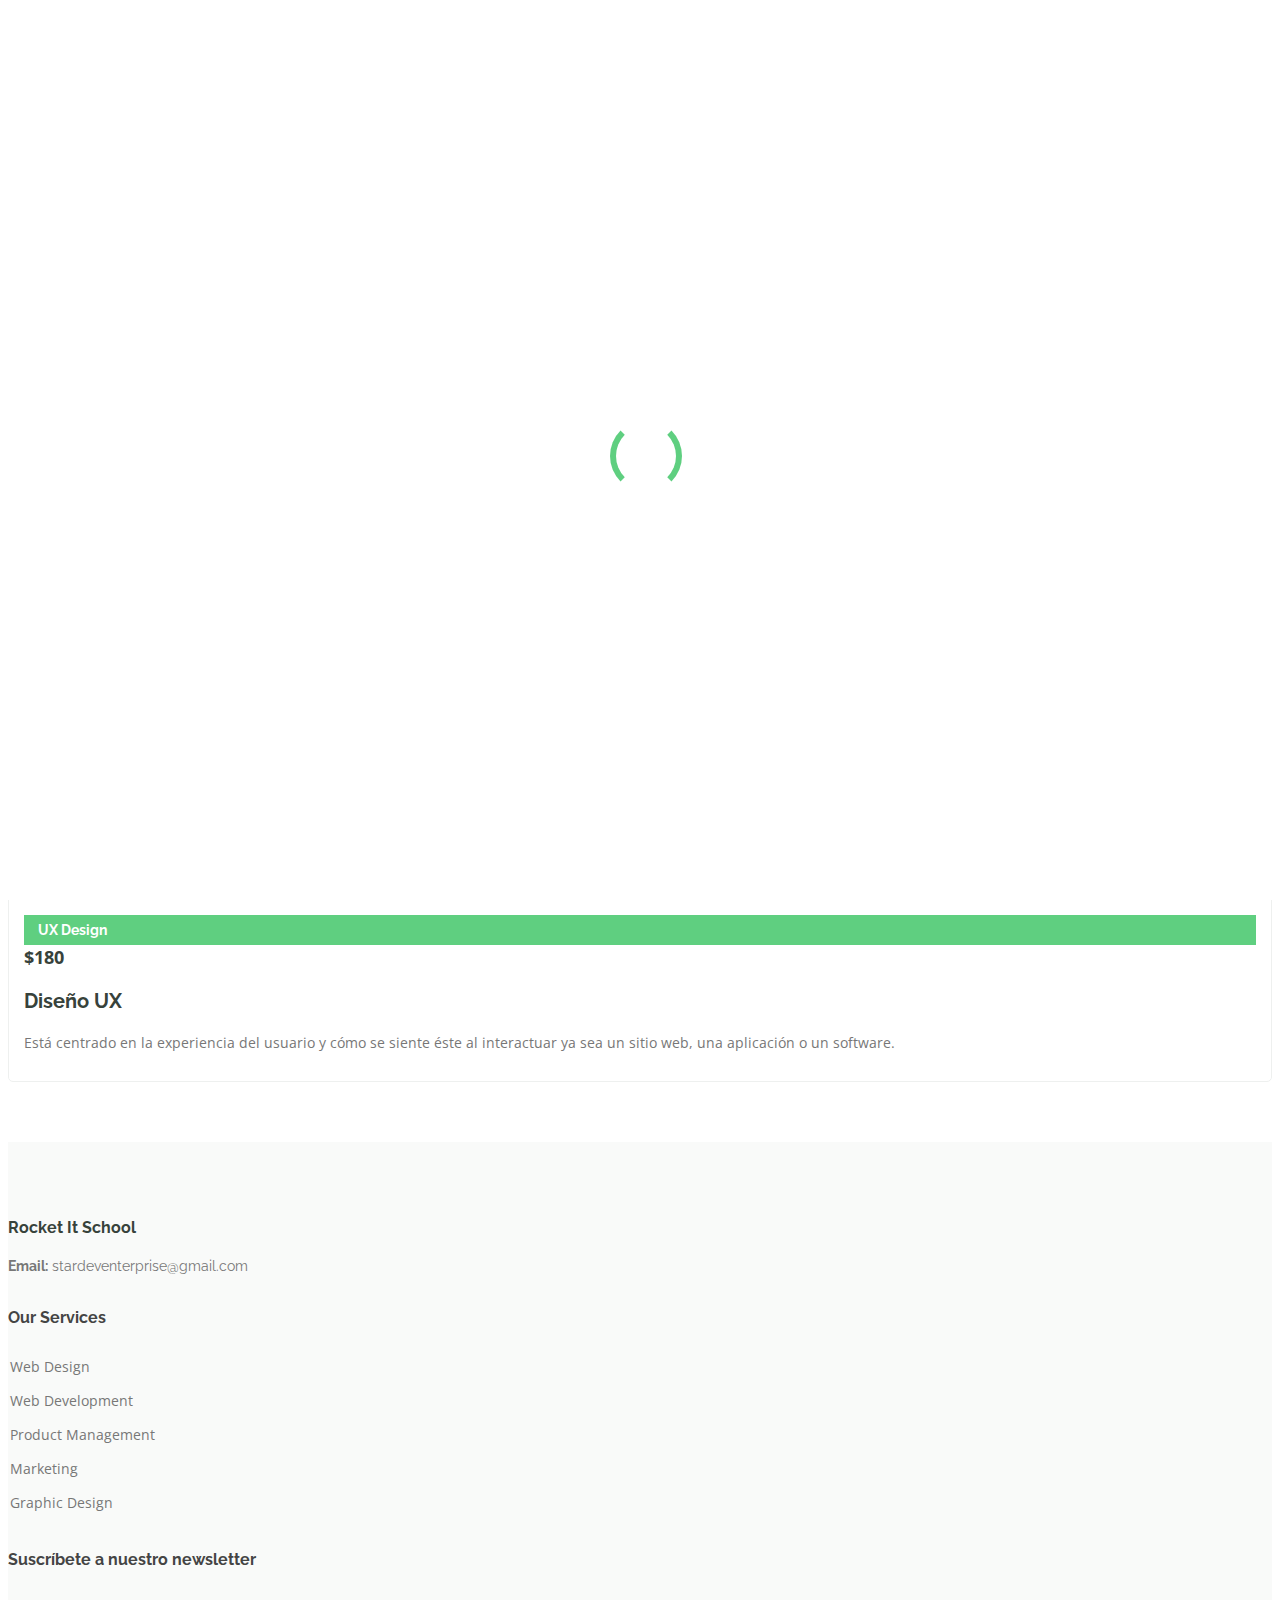
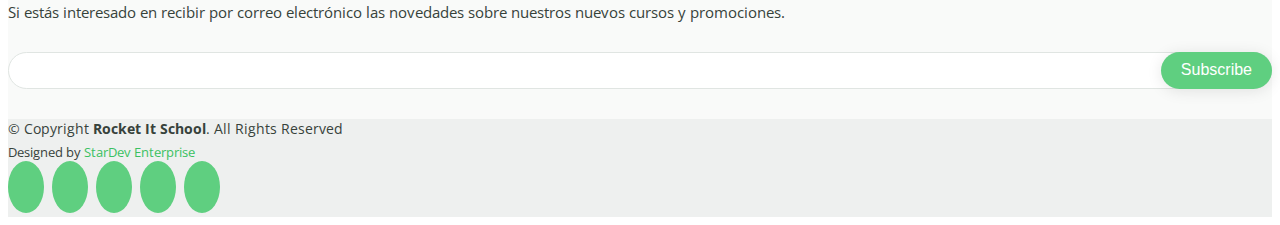
==== frontend/courses.html @ 3aa9fa82 "..." ====
<!DOCTYPE html>
<html lang="en">

<head>
  <meta charset="utf-8">
  <meta content="width=device-width, initial-scale=1.0" name="viewport">

  <title>Rocket It School</title>
  <meta content="" name="description">
  <meta content="" name="keywords">

  <!-- Favicons -->
  <link href="assets/img/favicon.png" rel="icon">
  <link href="assets/img/apple-touch-icon.png" rel="apple-touch-icon">

  <!-- Google Fonts -->
  <link href="https://fonts.googleapis.com/css?family=Open+Sans:300,300i,400,400i,600,600i,700,700i|Raleway:300,300i,400,400i,500,500i,600,600i,700,700i|Poppins:300,300i,400,400i,500,500i,600,600i,700,700i" rel="stylesheet">

  <!-- Vendor CSS Files -->
  <link href="assets/vendor/animate.css/animate.min.css" rel="stylesheet">
  <link href="assets/vendor/aos/aos.css" rel="stylesheet">
  <link href="assets/vendor/bootstrap/css/bootstrap.min.css" rel="stylesheet">
  <link href="assets/vendor/bootstrap-icons/bootstrap-icons.css" rel="stylesheet">
  <link href="assets/vendor/boxicons/css/boxicons.min.css" rel="stylesheet">
  <link href="assets/vendor/remixicon/remixicon.css" rel="stylesheet">
  <link href="assets/vendor/swiper/swiper-bundle.min.css" rel="stylesheet">

  <!-- Template Main CSS File -->
  <link href="assets/css/style.css" rel="stylesheet">

</head>

<body>

  <!-- ======= Header ======= -->
  <header id="header" class="fixed-top">
    <div class="container d-flex align-items-center">

      <h1 class="logo me-auto"><a href="index.html">Rocket It School</a></h1>

      <nav id="navbar" class="navbar order-last order-lg-0">
        <ul>
          <li><a class="active" href="index.html">Home</a></li>
          <li><a href="#">Acerca</a></li>
          <li><a href="#">Contacto</a></li>
        </ul>
        <i class="bi bi-list mobile-nav-toggle"></i>
      </nav><!-- .navbar -->

      <a href="login.html" class="get-started-btn">Ingresar</a>

    </div>
  </header><!-- End Header -->

  <main id="main" data-aos="fade-in">

    <!-- ======= Breadcrumbs ======= -->
    <div class="breadcrumbs">
      <div class="container">
        <h2>Cursos</h2>
        <p>Con los cursos tienes diferentes opciones para que puedas escoger el metodo de aprendizaje que mejor se adapte a ti; desde metodos de estudio con tarjetas para memorizar, lecturas entretenidas y videos interactivos. Al finalizar, responde la trivia correctamente para poner a prueba el nuevo conocimiento que adquiriste.</p>
      </div>
    </div><!-- End Breadcrumbs -->

    <!-- ======= Courses Section ======= -->
    <section id="courses" class="courses">
      <div class="container" data-aos="fade-up">

        <div class="row" data-aos="zoom-in" data-aos-delay="100">

          <div class="col-lg-4 col-md-6 d-flex align-items-stretch">
            <div class="course-item">
              <img src="assets/img/screen1.jpg" class="img-fluid" alt="...">
              <div class="course-content">
                <div class="d-flex justify-content-between align-items-center mb-3">
                  <h4>Desarrollo Web</h4>
                  <p class="price">$169</p>
                </div>

                <h3><a href="#">Website Design</a></h3>
                <p>Et architecto provident deleniti facere repellat nobis iste. Id facere quia quae dolores dolorem tempore.</p>
                
              </div>
            </div>
          </div> <!-- End Course Item-->

          <div class="col-lg-4 col-md-6 d-flex align-items-stretch mt-4 mt-md-0">
            <div class="course-item">
              <img src="assets/img/screen3.jpg" class="img-fluid" alt="...">
              <div class="course-content">
                <div class="d-flex justify-content-between align-items-center mb-3">
                  <h4>Apps</h4>
                  <p class="price">$250</p>
                </div>

                <h3><a href="#">React Native</a></h3>
                <p>Et architecto provident deleniti facere repellat nobis iste. Id facere quia quae dolores dolorem tempore.</p>
                
              </div>
            </div>
          </div> <!-- End Course Item-->

          <div class="col-lg-4 col-md-6 d-flex align-items-stretch mt-4 mt-lg-0">
            <div class="course-item">
              <img src="assets/img/screen2.jpg" class="img-fluid" alt="...">
              <div class="course-content">
                <div class="d-flex justify-content-between align-items-center mb-3">
                  <h4>UX Design</h4>
                  <p class="price">$180</p>
                </div>

                <h3><a href="#">Diseño UX</a></h3>
                <p>Está centrado en la experiencia del usuario y cómo se siente éste al interactuar ya sea un sitio web, una aplicación o un software.</p>
                
              </div>
            </div>
          </div> <!-- End Course Item-->

        </div>

      </div>
    </section><!-- End Courses Section -->

  </main><!-- End #main -->

  <!-- ======= Footer ======= -->
  <footer id="footer">

    <div class="footer-top">
      <div class="container">
        <div class="row">

          <div class="col-lg-3 col-md-6 footer-contact">
            <h3>Rocket It School</h3>
            <p>
              <strong>Email:</strong> stardeventerprise@gmail.com<br>
            </p>
          </div>

          <div class="col-lg-3 col-md-6 footer-links">
            <h4>Our Services</h4>
            <ul>
              <li><i class="bx bx-chevron-right"></i> <a href="#">Web Design</a></li>
              <li><i class="bx bx-chevron-right"></i> <a href="#">Web Development</a></li>
              <li><i class="bx bx-chevron-right"></i> <a href="#">Product Management</a></li>
              <li><i class="bx bx-chevron-right"></i> <a href="#">Marketing</a></li>
              <li><i class="bx bx-chevron-right"></i> <a href="#">Graphic Design</a></li>
            </ul>
          </div>

          <div class="col-lg-4 col-md-6 footer-newsletter">
            <h4>Suscríbete a nuestro newsletter</h4>
            <p>Si estás interesado en recibir por correo electrónico las novedades sobre nuestros nuevos cursos y promociones.</p>
            <form action="" method="post">
              <input type="email" name="email"><input type="submit" value="Subscribe">
            </form>
          </div>

        </div>
      </div>
    </div>

    <div class="container d-md-flex py-4">

      <div class="me-md-auto text-center text-md-start">
        <div class="copyright">
          &copy; Copyright <strong><span>Rocket It School</span></strong>. All Rights Reserved
        </div>
        <div class="credits">
          Designed by <a href="https://stardeventerprise.business.blog/">StarDev Enterprise</a>
        </div>
      </div>
      <div class="social-links text-center text-md-right pt-3 pt-md-0">
        <a href="#" class="twitter"><i class="bx bxl-twitter"></i></a>
        <a href="#" class="facebook"><i class="bx bxl-facebook"></i></a>
        <a href="#" class="instagram"><i class="bx bxl-instagram"></i></a>
        <a href="#" class="google-plus"><i class="bx bxl-skype"></i></a>
        <a href="#" class="linkedin"><i class="bx bxl-linkedin"></i></a>
      </div>
    </div>
  </footer><!-- End Footer -->

  <div id="preloader"></div>
  <a href="#" class="back-to-top d-flex align-items-center justify-content-center"><i class="bi bi-arrow-up-short"></i></a>

  <!-- Vendor JS Files -->
  <script src="assets/vendor/purecounter/purecounter_vanilla.js"></script>
  <script src="assets/vendor/aos/aos.js"></script>
  <script src="assets/vendor/bootstrap/js/bootstrap.bundle.min.js"></script>
  <script src="assets/vendor/swiper/swiper-bundle.min.js"></script>
  <script src="assets/vendor/php-email-form/validate.js"></script>

  <!-- Template Main JS File -->
  <script src="assets/js/main.js"></script>

</body>

</html>
---- frontend/assets/css/style.css ----
/**
* Template Name: Mentor - v4.9.1
* Template URL: https://bootstrapmade.com/mentor-free-education-bootstrap-theme/
* Author: BootstrapMade.com
* License: https://bootstrapmade.com/license/
*/

/*--------------------------------------------------------------
# General
--------------------------------------------------------------*/
body {
  font-family: "Open Sans", sans-serif;
  color: #444444;
}

a {
  color: #5fcf80;
  text-decoration: none;
}

a:hover {
  color: #86db9f;
  text-decoration: none;
}

h1,
h2,
h3,
h4,
h5,
h6 {
  font-family: "Raleway", sans-serif;
}

/*--------------------------------------------------------------
# Back to top button
--------------------------------------------------------------*/
.back-to-top {
  position: fixed;
  visibility: hidden;
  opacity: 0;
  right: 15px;
  bottom: 15px;
  z-index: 996;
  background: #5fcf80;
  width: 40px;
  height: 40px;
  border-radius: 50px;
  transition: all 0.4s;
}

.back-to-top i {
  font-size: 28px;
  color: #fff;
  line-height: 0;
}

.back-to-top:hover {
  background: #7ed899;
  color: #fff;
}

.back-to-top.active {
  visibility: visible;
  opacity: 1;
}

/*--------------------------------------------------------------
# Preloader
--------------------------------------------------------------*/
#preloader {
  position: fixed;
  top: 0;
  left: 0;
  right: 0;
  bottom: 0;
  z-index: 9999;
  overflow: hidden;
  background: #fff;
}

#preloader:before {
  content: "";
  position: fixed;
  top: calc(50% - 30px);
  left: calc(50% - 30px);
  border: 6px solid #5fcf80;
  border-top-color: #fff;
  border-bottom-color: #fff;
  border-radius: 50%;
  width: 60px;
  height: 60px;
  -webkit-animation: animate-preloader 1s linear infinite;
  animation: animate-preloader 1s linear infinite;
}

@-webkit-keyframes animate-preloader {
  0% {
    transform: rotate(0deg);
  }

  100% {
    transform: rotate(360deg);
  }
}

@keyframes animate-preloader {
  0% {
    transform: rotate(0deg);
  }

  100% {
    transform: rotate(360deg);
  }
}

/*--------------------------------------------------------------
# Disable aos animation delay on mobile devices
--------------------------------------------------------------*/
@media screen and (max-width: 768px) {
  [data-aos-delay] {
    transition-delay: 0 !important;
  }
}

/*--------------------------------------------------------------
# Header
--------------------------------------------------------------*/
#header {
  background: #fff;
  transition: all 0.5s;
  z-index: 997;
  padding: 15px 0;
  box-shadow: 0px 0 18px rgba(55, 66, 59, 0.08);
}

#header .logo {
  font-size: 30px;
  margin: 0;
  padding: 0;
  line-height: 1;
  font-weight: 600;
  letter-spacing: 1px;
  text-transform: uppercase;
  font-family: "Poppins", sans-serif;
}

#header .logo a {
  color: #2a60d5;
}

#header .logo img {
  max-height: 40px;
}

/**
* Get Startet Button 
*/
.get-started-btn {
  margin-left: 22px;
  background: #5fcf80;
  color: #fff;
  border-radius: 50px;
  padding: 8px 25px;
  white-space: nowrap;
  transition: 0.3s;
  font-size: 14px;
  display: inline-block;
}

.get-started-btn:hover {
  background: #3ac162;
  color: #fff;
}

@media (max-width: 768px) {
  .get-started-btn {
    margin: 0 15px 0 0;
    padding: 6px 18px;
  }
}

/*--------------------------------------------------------------
# Navigation Menu
--------------------------------------------------------------*/
/**
* Desktop Navigation 
*/
.navbar {
  padding: 0;
}

.navbar ul {
  margin: 0;
  padding: 0;
  display: flex;
  list-style: none;
  align-items: center;
}

.navbar li {
  position: relative;
}

.navbar a,
.navbar a:focus {
  display: flex;
  align-items: center;
  justify-content: space-between;
  padding: 10px 0 10px 30px;
  font-family: "Poppins", sans-serif;
  font-size: 15px;
  font-weight: 500;
  color: #37423b;
  white-space: nowrap;
  transition: 0.3s;
}

.navbar a i,
.navbar a:focus i {
  font-size: 12px;
  line-height: 0;
  margin-left: 5px;
}

.navbar a:hover,
.navbar .active,
.navbar .active:focus,
.navbar li:hover>a {
  color: #5fcf80;
}

.navbar .dropdown ul {
  display: block;
  position: absolute;
  left: 30px;
  top: calc(100% + 30px);
  margin: 0;
  padding: 10px 0;
  z-index: 99;
  opacity: 0;
  visibility: hidden;
  background: #fff;
  box-shadow: 0px 0px 30px rgba(127, 137, 161, 0.25);
  transition: 0.3s;
  border-radius: 4px;
}

.navbar .dropdown ul li {
  min-width: 200px;
}

.navbar .dropdown ul a {
  padding: 10px 20px;
  font-size: 14px;
  text-transform: none;
  font-weight: 500;
}

.navbar .dropdown ul a i {
  font-size: 12px;
}

.navbar .dropdown ul a:hover,
.navbar .dropdown ul .active:hover,
.navbar .dropdown ul li:hover>a {
  color: #5fcf80;
}

.navbar .dropdown:hover>ul {
  opacity: 1;
  top: 100%;
  visibility: visible;
}

.navbar .dropdown .dropdown ul {
  top: 0;
  left: calc(100% - 30px);
  visibility: hidden;
}

.navbar .dropdown .dropdown:hover>ul {
  opacity: 1;
  top: 0;
  left: 100%;
  visibility: visible;
}

@media (max-width: 1366px) {
  .navbar .dropdown .dropdown ul {
    left: -90%;
  }

  .navbar .dropdown .dropdown:hover>ul {
    left: -100%;
  }
}

/**
* Mobile Navigation 
*/
.mobile-nav-toggle {
  color: #37423b;
  font-size: 28px;
  cursor: pointer;
  display: none;
  line-height: 0;
  transition: 0.5s;
}

.mobile-nav-toggle.bi-x {
  color: #fff;
}

@media (max-width: 991px) {
  .mobile-nav-toggle {
    display: block;
  }

  .navbar ul {
    display: none;
  }
}

.navbar-mobile {
  position: fixed;
  overflow: hidden;
  top: 0;
  right: 0;
  left: 0;
  bottom: 0;
  background: rgba(32, 38, 34, 0.9);
  transition: 0.3s;
  z-index: 999;
}

.navbar-mobile .mobile-nav-toggle {
  position: absolute;
  top: 15px;
  right: 15px;
}

.navbar-mobile ul {
  display: block;
  position: absolute;
  top: 55px;
  right: 15px;
  bottom: 15px;
  left: 15px;
  padding: 10px 0;
  border-radius: 6px;
  background-color: #fff;
  overflow-y: auto;
  transition: 0.3s;
}

.navbar-mobile a,
.navbar-mobile a:focus {
  padding: 10px 20px;
  font-size: 15px;
  color: #37423b;
}

.navbar-mobile a:hover,
.navbar-mobile .active,
.navbar-mobile li:hover>a {
  color: #5fcf80;
}

.navbar-mobile .getstarted,
.navbar-mobile .getstarted:focus {
  margin: 15px;
}

.navbar-mobile .dropdown ul {
  position: static;
  display: none;
  margin: 10px 20px;
  padding: 10px 0;
  z-index: 99;
  opacity: 1;
  visibility: visible;
  background: #fff;
  box-shadow: 0px 0px 30px rgba(127, 137, 161, 0.25);
}

.navbar-mobile .dropdown ul li {
  min-width: 200px;
}

.navbar-mobile .dropdown ul a {
  padding: 10px 20px;
}

.navbar-mobile .dropdown ul a i {
  font-size: 12px;
}

.navbar-mobile .dropdown ul a:hover,
.navbar-mobile .dropdown ul .active:hover,
.navbar-mobile .dropdown ul li:hover>a {
  color: #5fcf80;
}

.navbar-mobile .dropdown>.dropdown-active {
  display: block;
}

/*--------------------------------------------------------------
# Hero Section
--------------------------------------------------------------*/
#hero {
  width: 100%;
  height: 80vh;
  background: url("../img/hero-bg.jpg") top center;
  background-size: cover;
  position: relative;
}

#hero:before {
  content: "";
  background: rgba(0, 0, 0, 0.4);
  position: absolute;
  bottom: 0;
  top: 0;
  left: 0;
  right: 0;
}

#hero .container {
  padding-top: 72px;
}

@media (max-width: 992px) {
  #hero .container {
    padding-top: 62px;
  }
}

#hero h1 {
  margin: 0;
  font-size: 48px;
  font-weight: 700;
  line-height: 56px;
  color: #fff;
  font-family: "Poppins", sans-serif;
}

#hero h2 {
  color: #eee;
  margin: 10px 0 0 0;
  font-size: 24px;
}

#hero .btn-get-started {
  font-family: "Raleway", sans-serif;
  font-weight: 500;
  font-size: 15px;
  letter-spacing: 1px;
  display: inline-block;
  padding: 10px 35px;
  border-radius: 50px;
  transition: 0.5s;
  margin-top: 30px;
  border: 2px solid #fff;
  color: #fff;
}

#hero .btn-get-started:hover {
  background: #5fcf80;
  border: 2px solid #5fcf80;
}

@media (min-width: 1024px) {
  #hero {
    background-attachment: fixed;
  }
}

@media (max-width: 768px) {
  #hero {
    height: 100vh;
  }

  #hero h1 {
    font-size: 28px;
    line-height: 36px;
  }

  #hero h2 {
    font-size: 18px;
    line-height: 24px;
  }
}

/*--------------------------------------------------------------
# Sections General
--------------------------------------------------------------*/
section {
  padding: 60px 0;
  overflow: hidden;
}

.section-bg {
  background-color: #f6f7f6;
}

.section-title {
  padding-bottom: 40px;
}

.section-title h2 {
  font-size: 14px;
  font-weight: 500;
  padding: 0;
  line-height: 1px;
  margin: 0 0 5px 0;
  letter-spacing: 2px;
  text-transform: uppercase;
  color: #aaaaaa;
  font-family: "Poppins", sans-serif;
}

.section-title h2::after {
  content: "";
  width: 120px;
  height: 1px;
  display: inline-block;
  background: #9ae1af;
  margin: 4px 10px;
}

.section-title p {
  margin: 0;
  margin: 0;
  font-size: 36px;
  font-weight: 700;
  text-transform: uppercase;
  font-family: "Poppins", sans-serif;
  color: #37423b;
}

.breadcrumbs {
  margin-top: 73px;
  text-align: center;
  background: #5fcf80;
  padding: 30px 0;
  color: #fff;
}

@media (max-width: 992px) {
  .breadcrumbs {
    margin-top: 63px;
  }
}

.breadcrumbs h2 {
  font-size: 32px;
  font-weight: 500;
}

.breadcrumbs p {
  font-size: 14px;
  margin-bottom: 0;
}

/*--------------------------------------------------------------
# About
--------------------------------------------------------------*/
.about .content h3 {
  font-weight: 600;
  font-size: 26px;
}

.about .content ul {
  list-style: none;
  padding: 0;
}

.about .content ul li {
  padding-bottom: 10px;
}

.about .content ul i {
  font-size: 20px;
  padding-right: 4px;
  color: #5fcf80;
}

.about .content .learn-more-btn {
  background: #5fcf80;
  color: #fff;
  border-radius: 50px;
  padding: 8px 25px 9px 25px;
  white-space: nowrap;
  transition: 0.3s;
  font-size: 14px;
  display: inline-block;
}

.about .content .learn-more-btn:hover {
  background: #3ac162;
  color: #fff;
}

@media (max-width: 768px) {
  .about .content .learn-more-btn {
    margin: 0 48px 0 0;
    padding: 6px 18px;
  }
}

/*--------------------------------------------------------------
# Counts
--------------------------------------------------------------*/
.counts {
  padding: 30px 0;
}

.counts .counters span {
  font-size: 48px;
  display: block;
  color: #5fcf80;
  font-weight: 700;
}

.counts .counters p {
  padding: 0;
  margin: 0 0 20px 0;
  font-family: "Raleway", sans-serif;
  font-size: 15px;
  font-weight: 600;
  color: #37423b;
}

/*--------------------------------------------------------------
# Why Us
--------------------------------------------------------------*/
.why-us .content {
  padding: 30px;
  background: #5fcf80;
  border-radius: 4px;
  color: #fff;
}

.why-us .content h3 {
  font-weight: 700;
  font-size: 34px;
  margin-bottom: 30px;
}

.why-us .content p {
  margin-bottom: 30px;
}

.why-us .content .more-btn {
  display: inline-block;
  background: rgba(255, 255, 255, 0.2);
  padding: 6px 30px 8px 30px;
  color: #fff;
  border-radius: 50px;
  transition: all ease-in-out 0.4s;
}

.why-us .content .more-btn i {
  font-size: 14px;
}

.why-us .content .more-btn:hover {
  color: #5fcf80;
  background: #fff;
}

.why-us .icon-boxes .icon-box {
  text-align: center;
  background: #fff;
  padding: 40px 30px;
  width: 100%;
  border: 1px solid #eef0ef;
}

.why-us .icon-boxes .icon-box i {
  font-size: 32px;
  padding: 18px;
  color: #5fcf80;
  margin-bottom: 30px;
  background: #ecf9f0;
  border-radius: 50px;
}

.why-us .icon-boxes .icon-box h4 {
  font-size: 20px;
  font-weight: 700;
  margin: 0 0 30px 0;
}

.why-us .icon-boxes .icon-box p {
  font-size: 15px;
  color: #848484;
}

/*--------------------------------------------------------------
# Features
--------------------------------------------------------------*/
.features {
  padding-top: 0px;
}

.features .icon-box {
  display: flex;
  align-items: center;
  padding: 20px;
  transition: 0.3s;
  border: 1px solid #eef0ef;
}

.features .icon-box i {
  font-size: 32px;
  padding-right: 10px;
  line-height: 1;
}

.features .icon-box h3 {
  font-weight: 700;
  margin: 0;
  padding: 0;
  line-height: 1;
  font-size: 16px;
}

.features .icon-box h3 a {
  color: #37423b;
  transition: 0.3s;
}

.features .icon-box:hover {
  border-color: #5fcf80;
}

.features .icon-box:hover h3 a {
  color: #5fcf80;
}

/*--------------------------------------------------------------
# Courses
--------------------------------------------------------------*/
.courses .course-item {
  border-radius: 5px;
  border: 1px solid #eef0ef;
}

.courses .course-content {
  padding: 15px;
}

.courses .course-content h3 {
  font-weight: 700;
  font-size: 20px;
}

.courses .course-content h3 a {
  color: #37423b;
  transition: 0.3s;
}

.courses .course-content h3 a:hover {
  color: #5fcf80;
}

.courses .course-content p {
  font-size: 14px;
  color: #777777;
}

.courses .course-content h4 {
  font-size: 14px;
  background: #5fcf80;
  padding: 7px 14px;
  color: #fff;
  margin: 0;
}

.courses .course-content .price {
  margin: 0;
  font-weight: 700;
  font-size: 18px;
  color: #37423b;
}

.courses .trainer {
  padding-top: 15px;
  border-top: 1px solid #eef0ef;
}

.courses .trainer .trainer-profile img {
  max-width: 50px;
  border-radius: 50px;
}

.courses .trainer .trainer-profile span {
  padding-left: 10px;
  font-weight: 600;
  font-size: 16px;
  color: #5a6c60;
}

.courses .trainer .trainer-rank {
  font-size: 18px;
  color: #657a6d;
}

/*--------------------------------------------------------------
# Trainers
--------------------------------------------------------------*/
.trainers .member {
  text-align: center;
  margin-bottom: 20px;
  background: #fff;
  border: 1px solid #eef0ef;
}

.trainers .member img {
  margin: -1px -1px 30px -1px;
}

.trainers .member .member-content {
  padding: 0 20px 30px 20px;
}

.trainers .member h4 {
  font-weight: 700;
  margin-bottom: 2px;
  font-size: 18px;
}

.trainers .member span {
  font-style: italic;
  display: block;
  font-size: 13px;
}

.trainers .member p {
  padding-top: 10px;
  font-size: 14px;
  font-style: italic;
  color: #aaaaaa;
}

.trainers .member .social {
  margin-top: 15px;
}

.trainers .member .social a {
  color: #7e9486;
  transition: 0.3s;
}

.trainers .member .social a:hover {
  color: #5fcf80;
}

.trainers .member .social i {
  font-size: 18px;
  margin: 0 2px;
}

/*--------------------------------------------------------------
# Testimonials
--------------------------------------------------------------*/
.testimonials .testimonial-wrap {
  padding-left: 50px;
}

.testimonials .testimonials-carousel,
.testimonials .testimonials-slider {
  overflow: hidden;
}

.testimonials .testimonial-item {
  box-sizing: content-box;
  padding: 30px 30px 30px 60px;
  margin: 30px 15px;
  min-height: 200px;
  border: 1px solid #eef0ef;
  position: relative;
  background: #fff;
}

.testimonials .testimonial-item .testimonial-img {
  width: 90px;
  border-radius: 10px;
  border: 6px solid #fff;
  position: absolute;
  left: -45px;
}

.testimonials .testimonial-item h3 {
  font-size: 18px;
  font-weight: bold;
  margin: 10px 0 5px 0;
  color: #111;
}

.testimonials .testimonial-item h4 {
  font-size: 14px;
  color: #999;
  margin: 0;
}

.testimonials .testimonial-item .quote-icon-left,
.testimonials .testimonial-item .quote-icon-right {
  color: #c1ecce;
  font-size: 26px;
}

.testimonials .testimonial-item .quote-icon-left {
  display: inline-block;
  left: -5px;
  position: relative;
}

.testimonials .testimonial-item .quote-icon-right {
  display: inline-block;
  right: -5px;
  position: relative;
  top: 10px;
}

.testimonials .testimonial-item p {
  font-style: italic;
  margin: 15px auto 15px auto;
}

.testimonials .swiper-pagination {
  margin-top: 20px;
  position: relative;
}

.testimonials .swiper-pagination .swiper-pagination-bullet {
  width: 12px;
  height: 12px;
  background-color: #fff;
  opacity: 1;
  border: 1px solid #5fcf80;
}

.testimonials .swiper-pagination .swiper-pagination-bullet-active {
  background-color: #5fcf80;
}

@media (max-width: 767px) {
  .testimonials .testimonial-wrap {
    padding-left: 0;
  }

  .testimonials .testimonials-carousel,
  .testimonials .testimonials-slider {
    overflow: hidden;
  }

  .testimonials .testimonial-item {
    padding: 30px;
    margin: 15px;
  }

  .testimonials .testimonial-item .testimonial-img {
    position: static;
    left: auto;
  }
}

/*--------------------------------------------------------------
# Cource Details
--------------------------------------------------------------*/
.course-details h3 {
  font-size: 24px;
  margin: 30px 0 15px 0;
  font-weight: 700;
  position: relative;
  padding-bottom: 10px;
}

.course-details h3:before {
  content: "";
  position: absolute;
  display: block;
  width: 100%;
  height: 1px;
  background: #eef0ef;
  bottom: 0;
  left: 0;
}

.course-details h3:after {
  content: "";
  position: absolute;
  display: block;
  width: 60px;
  height: 1px;
  background: #5fcf80;
  bottom: 0;
  left: 0;
}

.course-details .course-info {
  background: #f6f7f6;
  padding: 10px 15px;
  margin-bottom: 15px;
}

.course-details .course-info h5 {
  font-weight: 400;
  font-size: 16px;
  margin: 0;
  font-family: "Poppins", sans-serif;
}

.course-details .course-info p {
  margin: 0;
  font-weight: 600;
}

.course-details .course-info a {
  color: #657a6d;
}

/*--------------------------------------------------------------
# Cource Details Tabs
--------------------------------------------------------------*/
.cource-details-tabs {
  overflow: hidden;
  padding-top: 0;
}

.cource-details-tabs .nav-tabs {
  border: 0;
}

.cource-details-tabs .nav-link {
  border: 0;
  padding: 12px 15px 12px 0;
  transition: 0.3s;
  color: #37423b;
  border-radius: 0;
  border-right: 2px solid #e2e7e4;
  font-weight: 600;
  font-size: 15px;
}

.cource-details-tabs .nav-link:hover {
  color: #5fcf80;
}

.cource-details-tabs .nav-link.active {
  color: #5fcf80;
  border-color: #5fcf80;
}

.cource-details-tabs .tab-pane.active {
  -webkit-animation: fadeIn 0.5s ease-out;
  animation: fadeIn 0.5s ease-out;
}

.cource-details-tabs .details h3 {
  font-size: 26px;
  font-weight: 600;
  margin-bottom: 20px;
  color: #37423b;
}

.cource-details-tabs .details p {
  color: #777777;
}

.cource-details-tabs .details p:last-child {
  margin-bottom: 0;
}

@media (max-width: 992px) {
  .cource-details-tabs .nav-link {
    border: 0;
    padding: 15px;
  }

  .cource-details-tabs .nav-link.active {
    color: #fff;
    background: #5fcf80;
  }
}

/*--------------------------------------------------------------
# Events
--------------------------------------------------------------*/
.events .card {
  border: 0;
  padding: 0 30px;
  margin-bottom: 60px;
  position: relative;
}

.events .card-img {
  width: calc(100% + 60px);
  margin-left: -30px;
  overflow: hidden;
  z-index: 9;
  border-radius: 0;
}

.events .card-img img {
  max-width: 100%;
  transition: all 0.3s ease-in-out;
}

.events .card-body {
  z-index: 10;
  background: #fff;
  border-top: 4px solid #fff;
  padding: 30px;
  box-shadow: 0px 2px 15px rgba(0, 0, 0, 0.1);
  margin-top: -60px;
  transition: 0.3s;
}

.events .card-title {
  font-weight: 700;
  text-align: center;
  margin-bottom: 20px;
}

.events .card-title a {
  color: #37423b;
  transition: 0.3s;
}

.events .card-text {
  color: #5e5e5e;
}

.events .read-more a {
  color: #777777;
  text-transform: uppercase;
  font-weight: 600;
  font-size: 12px;
  transition: 0.3s;
}

.events .read-more a:hover {
  color: #5fcf80;
}

.events .card:hover img {
  transform: scale(1.1);
}

.events .card:hover .card-body {
  border-color: #5fcf80;
}

.events .card:hover .card-body .card-title a {
  color: #5fcf80;
}

/*--------------------------------------------------------------
# Pricing
--------------------------------------------------------------*/
.pricing .box {
  padding: 20px;
  background: #fff;
  text-align: center;
  border: 1px solid #eef0ef;
  border-radius: 0;
  position: relative;
  overflow: hidden;
}

.pricing h3 {
  font-weight: 400;
  margin: -20px -20px 20px -20px;
  padding: 20px 15px;
  font-size: 16px;
  font-weight: 600;
  color: #777777;
  background: #f8f8f8;
}

.pricing h4 {
  font-size: 36px;
  color: #5fcf80;
  font-weight: 600;
  font-family: "Poppins", sans-serif;
  margin-bottom: 20px;
}

.pricing h4 sup {
  font-size: 20px;
  top: -15px;
  left: -3px;
}

.pricing h4 span {
  color: #bababa;
  font-size: 16px;
  font-weight: 300;
}

.pricing ul {
  padding: 0;
  list-style: none;
  color: #444444;
  text-align: center;
  line-height: 20px;
  font-size: 14px;
}

.pricing ul li {
  padding-bottom: 16px;
}

.pricing ul i {
  color: #5fcf80;
  font-size: 18px;
  padding-right: 4px;
}

.pricing ul .na {
  color: #ccc;
  text-decoration: line-through;
}

.pricing .btn-wrap {
  margin: 20px -20px -20px -20px;
  padding: 20px 15px;
  background: #f8f8f8;
  text-align: center;
}

.pricing .btn-buy {
  background: #5fcf80;
  display: inline-block;
  padding: 8px 35px;
  border-radius: 50px;
  color: #fff;
  transition: none;
  font-size: 14px;
  font-weight: 400;
  font-family: "Raleway", sans-serif;
  font-weight: 600;
  transition: 0.3s;
}

.pricing .btn-buy:hover {
  background: #3ac162;
}

.pricing .featured h3 {
  color: #fff;
  background: #5fcf80;
}

.pricing .advanced {
  width: 200px;
  position: absolute;
  top: 18px;
  right: -68px;
  transform: rotate(45deg);
  z-index: 1;
  font-size: 14px;
  padding: 1px 0 3px 0;
  background: #5fcf80;
  color: #fff;
}

/*--------------------------------------------------------------
# Contact
--------------------------------------------------------------*/
.contact {
  padding-top: 5px;
}

.contact .info {
  width: 100%;
  background: #fff;
}

.contact .info i {
  font-size: 20px;
  color: #5fcf80;
  float: left;
  width: 44px;
  height: 44px;
  background: #ecf9f0;
  display: flex;
  justify-content: center;
  align-items: center;
  border-radius: 50px;
  transition: all 0.3s ease-in-out;
}

.contact .info h4 {
  padding: 0 0 0 60px;
  font-size: 22px;
  font-weight: 600;
  margin-bottom: 5px;
  color: #37423b;
}

.contact .info p {
  padding: 0 0 0 60px;
  margin-bottom: 0;
  font-size: 14px;
  color: #657a6d;
}

.contact .info .email,
.contact .info .phone {
  margin-top: 40px;
}

.contact .info .email:hover i,
.contact .info .address:hover i,
.contact .info .phone:hover i {
  background: #5fcf80;
  color: #fff;
}

.contact .php-email-form {
  width: 100%;
  background: #fff;
}

.contact .php-email-form .form-group {
  padding-bottom: 8px;
}

.contact .php-email-form .error-message {
  display: none;
  color: #fff;
  background: #ed3c0d;
  text-align: left;
  padding: 15px;
  font-weight: 600;
}

.contact .php-email-form .error-message br+br {
  margin-top: 25px;
}

.contact .php-email-form .sent-message {
  display: none;
  color: #fff;
  background: #18d26e;
  text-align: center;
  padding: 15px;
  font-weight: 600;
}

.contact .php-email-form .loading {
  display: none;
  background: #fff;
  text-align: center;
  padding: 15px;
}

.contact .php-email-form .loading:before {
  content: "";
  display: inline-block;
  border-radius: 50%;
  width: 24px;
  height: 24px;
  margin: 0 10px -6px 0;
  border: 3px solid #18d26e;
  border-top-color: #eee;
  -webkit-animation: animate-loading 1s linear infinite;
  animation: animate-loading 1s linear infinite;
}

.contact .php-email-form input,
.contact .php-email-form textarea {
  border-radius: 4px;
  box-shadow: none;
  font-size: 14px;
}

.contact .php-email-form input:focus,
.contact .php-email-form textarea:focus {
  border-color: #5fcf80;
}

.contact .php-email-form input {
  height: 44px;
}

.contact .php-email-form textarea {
  padding: 10px 12px;
}

.contact .php-email-form button[type=submit] {
  background: #5fcf80;
  border: 0;
  padding: 10px 35px;
  color: #fff;
  transition: 0.4s;
  border-radius: 50px;
}

.contact .php-email-form button[type=submit]:hover {
  background: #3ac162;
}

@-webkit-keyframes animate-loading {
  0% {
    transform: rotate(0deg);
  }

  100% {
    transform: rotate(360deg);
  }
}

@keyframes animate-loading {
  0% {
    transform: rotate(0deg);
  }

  100% {
    transform: rotate(360deg);
  }
}

/*--------------------------------------------------------------
# Footer
--------------------------------------------------------------*/
#footer {
  color: #37423b;
  font-size: 14px;
  background: #eef0ef;
}

#footer .footer-top {
  padding: 60px 0 30px 0;
  background: #f9faf9;
}

#footer .footer-top .footer-contact {
  margin-bottom: 30px;
}

#footer .footer-top .footer-contact h4 {
  font-size: 22px;
  margin: 0 0 30px 0;
  padding: 2px 0 2px 0;
  line-height: 1;
  font-weight: 700;
}

#footer .footer-top .footer-contact p {
  font-size: 14px;
  line-height: 24px;
  margin-bottom: 0;
  font-family: "Raleway", sans-serif;
  color: #777777;
}

#footer .footer-top h4 {
  font-size: 16px;
  font-weight: bold;
  color: #444444;
  position: relative;
  padding-bottom: 12px;
}

#footer .footer-top .footer-links {
  margin-bottom: 30px;
}

#footer .footer-top .footer-links ul {
  list-style: none;
  padding: 0;
  margin: 0;
}

#footer .footer-top .footer-links ul i {
  padding-right: 2px;
  color: #5fcf80;
  font-size: 18px;
  line-height: 1;
}

#footer .footer-top .footer-links ul li {
  padding: 10px 0;
  display: flex;
  align-items: center;
}

#footer .footer-top .footer-links ul li:first-child {
  padding-top: 0;
}

#footer .footer-top .footer-links ul a {
  color: #777777;
  transition: 0.3s;
  display: inline-block;
  line-height: 1;
}

#footer .footer-top .footer-links ul a:hover {
  text-decoration: none;
  color: #5fcf80;
}

#footer .footer-newsletter {
  font-size: 15px;
}

#footer .footer-newsletter h4 {
  font-size: 16px;
  font-weight: bold;
  color: #444444;
  position: relative;
  padding-bottom: 12px;
}

#footer .footer-newsletter form {
  margin-top: 30px;
  background: #fff;
  padding: 6px 10px;
  position: relative;
  border-radius: 50px;
  text-align: left;
  border: 1px solid #e0e5e2;
}

#footer .footer-newsletter form input[type=email] {
  border: 0;
  padding: 4px 8px;
  width: calc(100% - 100px);
}

#footer .footer-newsletter form input[type=submit] {
  position: absolute;
  top: -1px;
  right: -1px;
  bottom: -1px;
  border: 0;
  background: none;
  font-size: 16px;
  padding: 0 20px 2px 20px;
  background: #5fcf80;
  color: #fff;
  transition: 0.3s;
  border-radius: 50px;
  box-shadow: 0px 2px 15px rgba(0, 0, 0, 0.1);
}

#footer .footer-newsletter form input[type=submit]:hover {
  background: #3ac162;
}

#footer .credits {
  padding-top: 5px;
  font-size: 13px;
}

#footer .credits a {
  color: #3ac162;
  transition: 0.3s;
}

#footer .credits a:hover {
  color: #5fcf80;
}

#footer .social-links a {
  font-size: 18px;
  display: inline-block;
  background: #5fcf80;
  color: #fff;
  line-height: 1;
  padding: 8px 0;
  margin-right: 4px;
  border-radius: 50%;
  text-align: center;
  width: 36px;
  height: 36px;
  transition: 0.3s;
}

#footer .social-links a:hover {
  background: #3ac162;
  color: #fff;
  text-decoration: none;
}
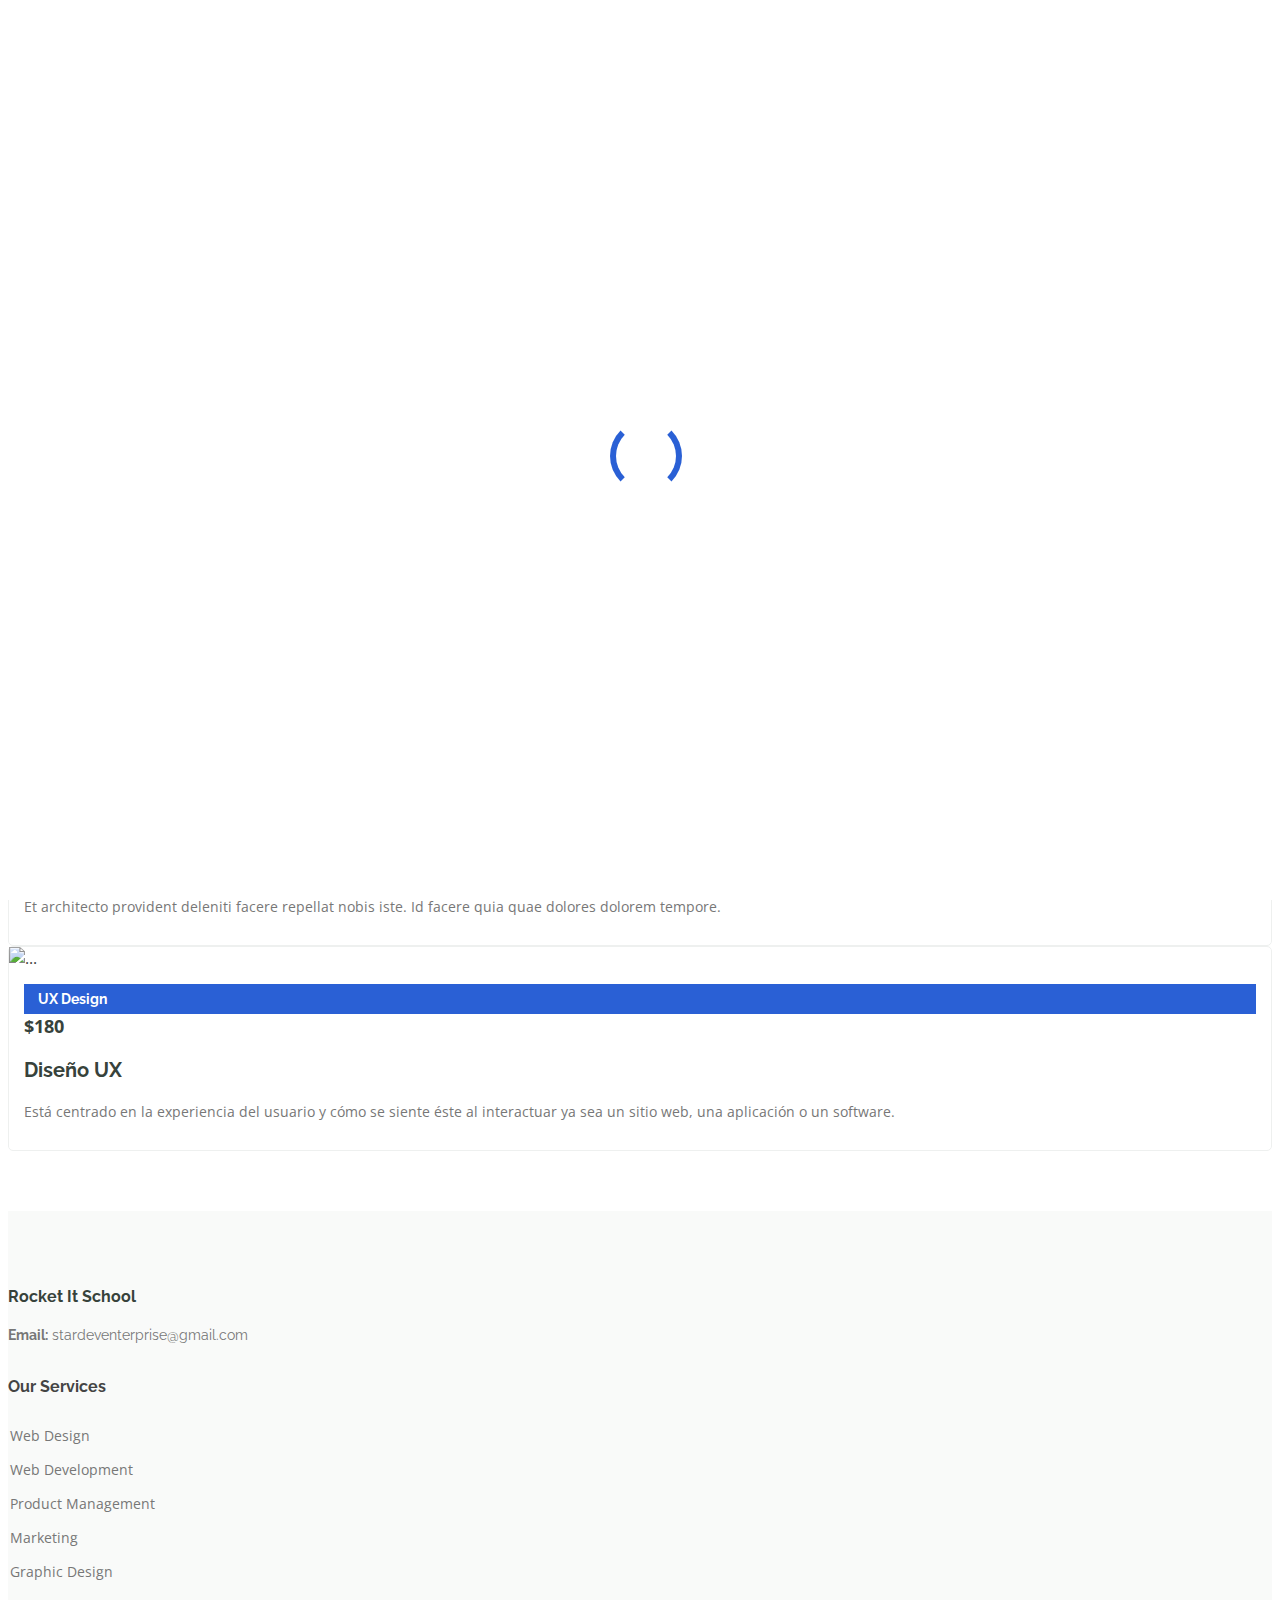
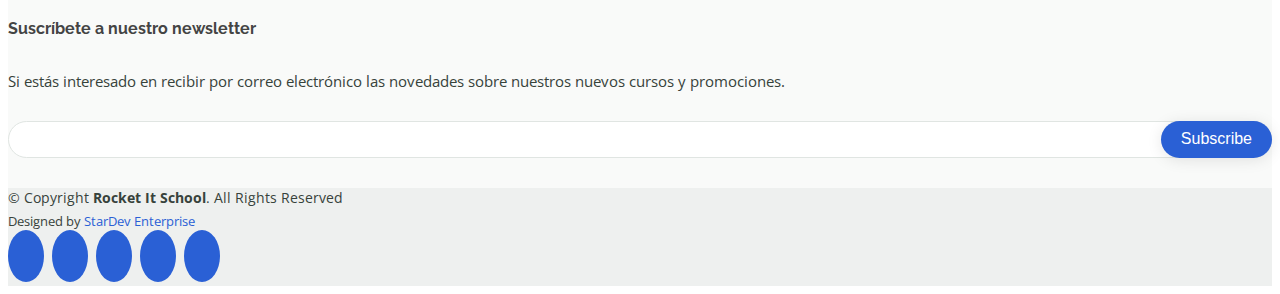
==== commit a5de74f3: "Update courses.html" ====
--- a/frontend/courses.html
+++ b/frontend/courses.html
@@ -35,14 +35,14 @@
   <!-- ======= Header ======= -->
   <header id="header" class="fixed-top">
     <div class="container d-flex align-items-center">
-
+      <img src="assets/img/64x64-rocket-icon.png">
       <h1 class="logo me-auto"><a href="index.html">Rocket It School</a></h1>
 
       <nav id="navbar" class="navbar order-last order-lg-0">
         <ul>
           <li><a class="active" href="index.html">Home</a></li>
-          <li><a href="#">Acerca</a></li>
-          <li><a href="#">Contacto</a></li>
+          <li><a href="https://stardeventerprise.business.blog/2022/10/14/nuestro-proyecto/">Acerca</a></li>
+          
         </ul>
         <i class="bi bi-list mobile-nav-toggle"></i>
       </nav><!-- .navbar -->
@@ -195,4 +195,4 @@
 
 </body>
 
-</html>+</html>
--- a/frontend/assets/css/style.css
+++ b/frontend/assets/css/style.css
@@ -14,12 +14,12 @@
 }
 
 a {
-  color: #5fcf80;
+  color: #2a60d5;
   text-decoration: none;
 }
 
 a:hover {
-  color: #86db9f;
+  color: #2a60d5;
   text-decoration: none;
 }
 
@@ -42,7 +42,7 @@
   right: 15px;
   bottom: 15px;
   z-index: 996;
-  background: #5fcf80;
+  background: #2a60d5;
   width: 40px;
   height: 40px;
   border-radius: 50px;
@@ -56,7 +56,7 @@
 }
 
 .back-to-top:hover {
-  background: #7ed899;
+  background: #2a60d5;
   color: #fff;
 }
 
@@ -84,7 +84,7 @@
   position: fixed;
   top: calc(50% - 30px);
   left: calc(50% - 30px);
-  border: 6px solid #5fcf80;
+  border: 6px solid #2a60d5;
   border-top-color: #fff;
   border-bottom-color: #fff;
   border-radius: 50%;
@@ -158,7 +158,7 @@
 */
 .get-started-btn {
   margin-left: 22px;
-  background: #5fcf80;
+  background: #2a60d5;
   color: #fff;
   border-radius: 50px;
   padding: 8px 25px;
@@ -169,7 +169,7 @@
 }
 
 .get-started-btn:hover {
-  background: #3ac162;
+  background: #2a60d5;
   color: #fff;
 }
 
@@ -227,7 +227,7 @@
 .navbar .active,
 .navbar .active:focus,
 .navbar li:hover>a {
-  color: #5fcf80;
+  color: #2a60d5;
 }
 
 .navbar .dropdown ul {
@@ -264,7 +264,7 @@
 .navbar .dropdown ul a:hover,
 .navbar .dropdown ul .active:hover,
 .navbar .dropdown ul li:hover>a {
-  color: #5fcf80;
+  color: #2a60d5;
 }
 
 .navbar .dropdown:hover>ul {
@@ -364,7 +364,7 @@
 .navbar-mobile a:hover,
 .navbar-mobile .active,
 .navbar-mobile li:hover>a {
-  color: #5fcf80;
+  color: #2a60d5;
 }
 
 .navbar-mobile .getstarted,
@@ -399,7 +399,7 @@
 .navbar-mobile .dropdown ul a:hover,
 .navbar-mobile .dropdown ul .active:hover,
 .navbar-mobile .dropdown ul li:hover>a {
-  color: #5fcf80;
+  color: #2a60d5;
 }
 
 .navbar-mobile .dropdown>.dropdown-active {
@@ -412,7 +412,7 @@
 #hero {
   width: 100%;
   height: 80vh;
-  background: url("../img/hero-bg.jpg") top center;
+  background: url("../img/header.png") top center;
   background-size: cover;
   position: relative;
 }
@@ -467,8 +467,8 @@
 }
 
 #hero .btn-get-started:hover {
-  background: #5fcf80;
-  border: 2px solid #5fcf80;
+  background: #2a60d5;
+  border: 2px solid #2a60d5;
 }
 
 @media (min-width: 1024px) {
@@ -526,7 +526,7 @@
   width: 120px;
   height: 1px;
   display: inline-block;
-  background: #9ae1af;
+  background: #2a60d5;
   margin: 4px 10px;
 }
 
@@ -543,7 +543,7 @@
 .breadcrumbs {
   margin-top: 73px;
   text-align: center;
-  background: #5fcf80;
+  background: #2a60d5;
   padding: 30px 0;
   color: #fff;
 }
@@ -584,11 +584,11 @@
 .about .content ul i {
   font-size: 20px;
   padding-right: 4px;
-  color: #5fcf80;
+  color: #2a60d5;
 }
 
 .about .content .learn-more-btn {
-  background: #5fcf80;
+  background: #2a60d5;
   color: #fff;
   border-radius: 50px;
   padding: 8px 25px 9px 25px;
@@ -599,7 +599,7 @@
 }
 
 .about .content .learn-more-btn:hover {
-  background: #3ac162;
+  background: #2a60d5;
   color: #fff;
 }
 
@@ -620,7 +620,7 @@
 .counts .counters span {
   font-size: 48px;
   display: block;
-  color: #5fcf80;
+  color: #2a60d5;
   font-weight: 700;
 }
 
@@ -638,7 +638,7 @@
 --------------------------------------------------------------*/
 .why-us .content {
   padding: 30px;
-  background: #5fcf80;
+  background: #2a60d5;
   border-radius: 4px;
   color: #fff;
 }
@@ -667,7 +667,7 @@
 }
 
 .why-us .content .more-btn:hover {
-  color: #5fcf80;
+  color: #2a60d5;
   background: #fff;
 }
 
@@ -682,7 +682,7 @@
 .why-us .icon-boxes .icon-box i {
   font-size: 32px;
   padding: 18px;
-  color: #5fcf80;
+  color: #2a60d5;
   margin-bottom: 30px;
   background: #ecf9f0;
   border-radius: 50px;
@@ -734,11 +734,11 @@
 }
 
 .features .icon-box:hover {
-  border-color: #5fcf80;
+  border-color: #2a60d5;
 }
 
 .features .icon-box:hover h3 a {
-  color: #5fcf80;
+  color: #2a60d5;
 }
 
 /*--------------------------------------------------------------
@@ -764,7 +764,7 @@
 }
 
 .courses .course-content h3 a:hover {
-  color: #5fcf80;
+  color: #2a60d5;
 }
 
 .courses .course-content p {
@@ -774,7 +774,7 @@
 
 .courses .course-content h4 {
   font-size: 14px;
-  background: #5fcf80;
+  background: #2a60d5;
   padding: 7px 14px;
   color: #fff;
   margin: 0;
@@ -856,7 +856,7 @@
 }
 
 .trainers .member .social a:hover {
-  color: #5fcf80;
+  color: #2a60d5;
 }
 
 .trainers .member .social i {
@@ -941,11 +941,11 @@
   height: 12px;
   background-color: #fff;
   opacity: 1;
-  border: 1px solid #5fcf80;
+  border: 1px solid #2a60d5;
 }
 
 .testimonials .swiper-pagination .swiper-pagination-bullet-active {
-  background-color: #5fcf80;
+  background-color: #2a60d5;
 }
 
 @media (max-width: 767px) {
@@ -997,7 +997,7 @@
   display: block;
   width: 60px;
   height: 1px;
-  background: #5fcf80;
+  background: #2a60d5;
   bottom: 0;
   left: 0;
 }
@@ -1048,12 +1048,12 @@
 }
 
 .cource-details-tabs .nav-link:hover {
-  color: #5fcf80;
+  color: #2a60d5;
 }
 
 .cource-details-tabs .nav-link.active {
-  color: #5fcf80;
-  border-color: #5fcf80;
+  color: #2a60d5;
+  border-color: #2a60d5;
 }
 
 .cource-details-tabs .tab-pane.active {
@@ -1084,7 +1084,7 @@
 
   .cource-details-tabs .nav-link.active {
     color: #fff;
-    background: #5fcf80;
+    background: #2a60d5;
   }
 }
 
@@ -1145,7 +1145,7 @@
 }
 
 .events .read-more a:hover {
-  color: #5fcf80;
+  color: #2a60d5;
 }
 
 .events .card:hover img {
@@ -1153,11 +1153,11 @@
 }
 
 .events .card:hover .card-body {
-  border-color: #5fcf80;
+  border-color: #2a60d5;
 }
 
 .events .card:hover .card-body .card-title a {
-  color: #5fcf80;
+  color: #2a60d5;
 }
 
 /*--------------------------------------------------------------
@@ -1185,7 +1185,7 @@
 
 .pricing h4 {
   font-size: 36px;
-  color: #5fcf80;
+  color: #2a60d5;
   font-weight: 600;
   font-family: "Poppins", sans-serif;
   margin-bottom: 20px;
@@ -1217,7 +1217,7 @@
 }
 
 .pricing ul i {
-  color: #5fcf80;
+  color: #2a60d5;
   font-size: 18px;
   padding-right: 4px;
 }
@@ -1235,7 +1235,7 @@
 }
 
 .pricing .btn-buy {
-  background: #5fcf80;
+  background: #2a60d5;
   display: inline-block;
   padding: 8px 35px;
   border-radius: 50px;
@@ -1249,12 +1249,12 @@
 }
 
 .pricing .btn-buy:hover {
-  background: #3ac162;
+  background: #2a60d5;
 }
 
 .pricing .featured h3 {
   color: #fff;
-  background: #5fcf80;
+  background: #2a60d5;
 }
 
 .pricing .advanced {
@@ -1266,7 +1266,7 @@
   z-index: 1;
   font-size: 14px;
   padding: 1px 0 3px 0;
-  background: #5fcf80;
+  background: #2a60d5;
   color: #fff;
 }
 
@@ -1284,7 +1284,7 @@
 
 .contact .info i {
   font-size: 20px;
-  color: #5fcf80;
+  color: #2a60d5;
   float: left;
   width: 44px;
   height: 44px;
@@ -1319,7 +1319,7 @@
 .contact .info .email:hover i,
 .contact .info .address:hover i,
 .contact .info .phone:hover i {
-  background: #5fcf80;
+  background: #2a60d5;
   color: #fff;
 }
 
@@ -1383,7 +1383,7 @@
 
 .contact .php-email-form input:focus,
 .contact .php-email-form textarea:focus {
-  border-color: #5fcf80;
+  border-color: #2a60d5;
 }
 
 .contact .php-email-form input {
@@ -1395,7 +1395,7 @@
 }
 
 .contact .php-email-form button[type=submit] {
-  background: #5fcf80;
+  background: #2a60d5;
   border: 0;
   padding: 10px 35px;
   color: #fff;
@@ -1404,7 +1404,7 @@
 }
 
 .contact .php-email-form button[type=submit]:hover {
-  background: #3ac162;
+  background: #2a60d5;
 }
 
 @-webkit-keyframes animate-loading {
@@ -1481,7 +1481,7 @@
 
 #footer .footer-top .footer-links ul i {
   padding-right: 2px;
-  color: #5fcf80;
+  color: #2a60d5;
   font-size: 18px;
   line-height: 1;
 }
@@ -1505,7 +1505,7 @@
 
 #footer .footer-top .footer-links ul a:hover {
   text-decoration: none;
-  color: #5fcf80;
+  color: #2a60d5;
 }
 
 #footer .footer-newsletter {
@@ -1545,7 +1545,7 @@
   background: none;
   font-size: 16px;
   padding: 0 20px 2px 20px;
-  background: #5fcf80;
+  background: #2a60d5;
   color: #fff;
   transition: 0.3s;
   border-radius: 50px;
@@ -1553,7 +1553,7 @@
 }
 
 #footer .footer-newsletter form input[type=submit]:hover {
-  background: #3ac162;
+  background: #2a60d5;
 }
 
 #footer .credits {
@@ -1562,18 +1562,18 @@
 }
 
 #footer .credits a {
-  color: #3ac162;
+  color: #2a60d5;
   transition: 0.3s;
 }
 
 #footer .credits a:hover {
-  color: #5fcf80;
+  color: #2a60d5;
 }
 
 #footer .social-links a {
   font-size: 18px;
   display: inline-block;
-  background: #5fcf80;
+  background: #2a60d5;
   color: #fff;
   line-height: 1;
   padding: 8px 0;
@@ -1586,7 +1586,7 @@
 }
 
 #footer .social-links a:hover {
-  background: #3ac162;
+  background: #2a60d5;
   color: #fff;
   text-decoration: none;
-}+}
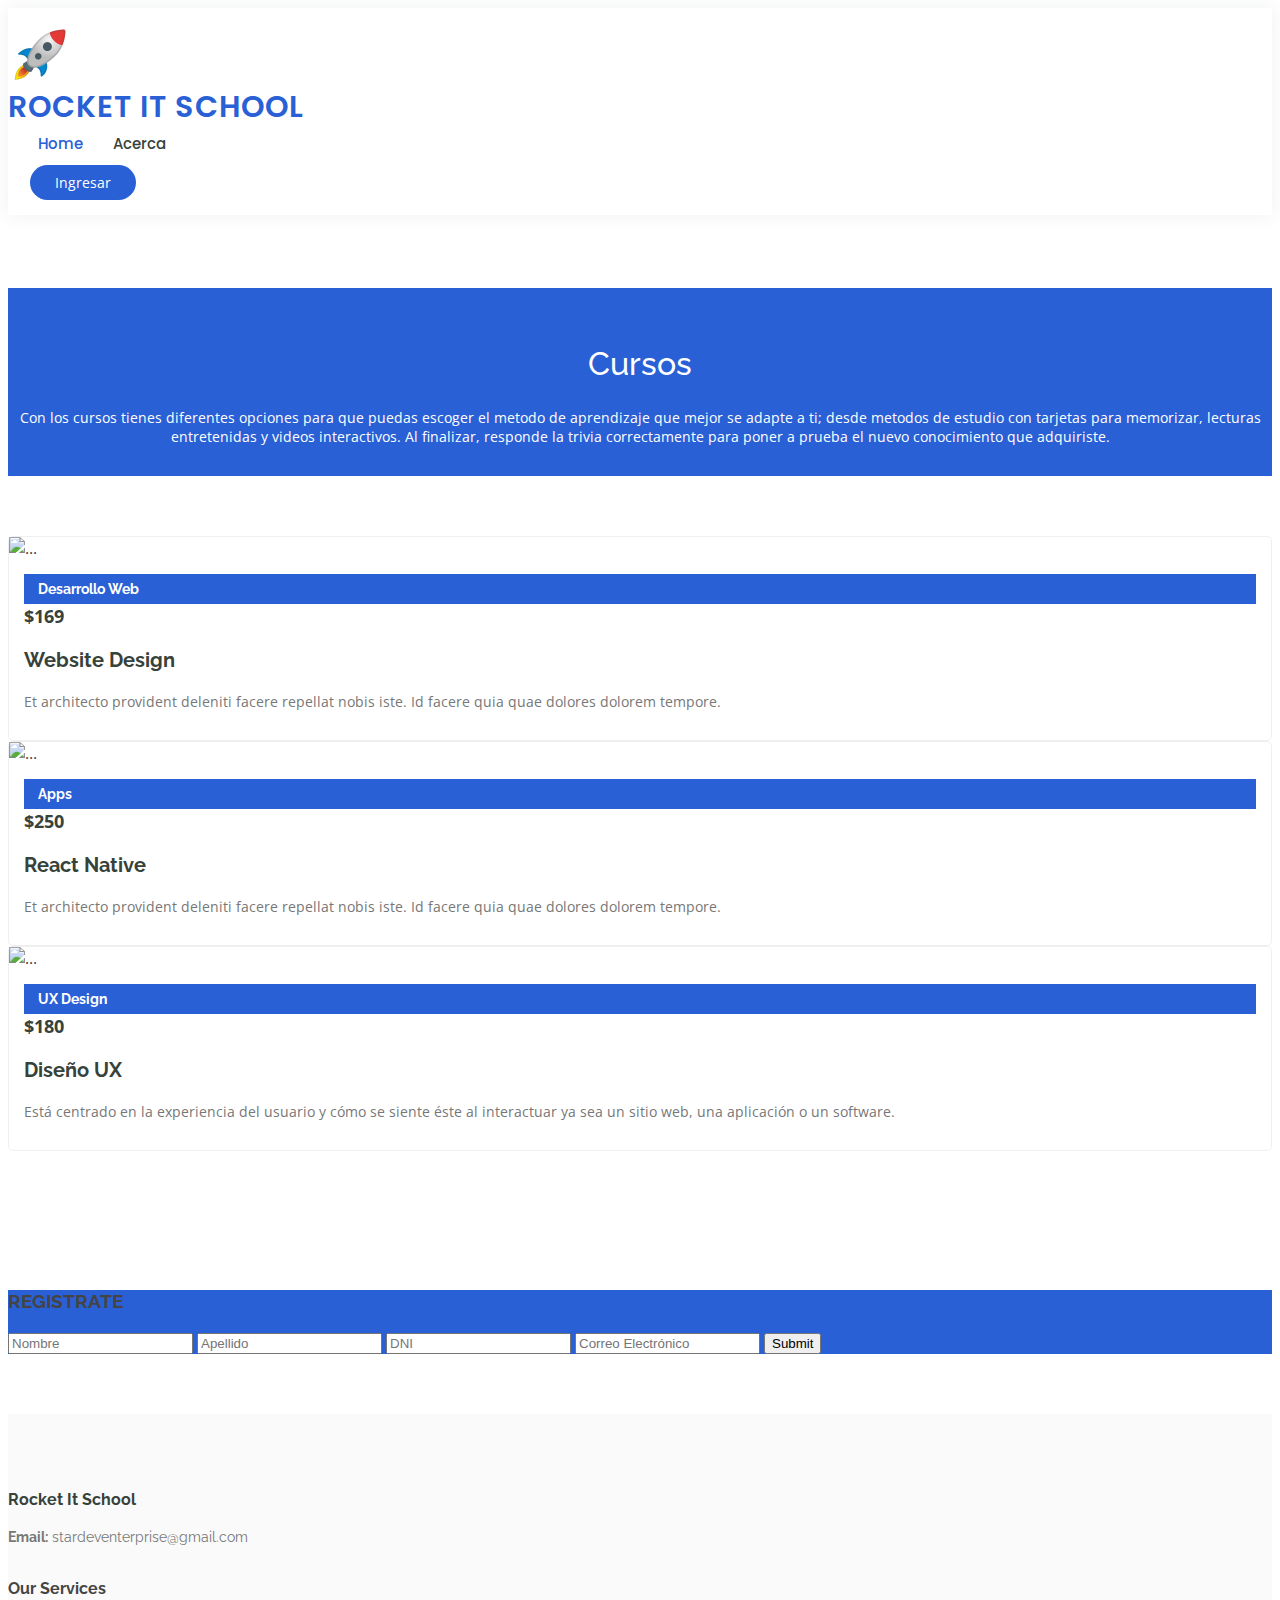
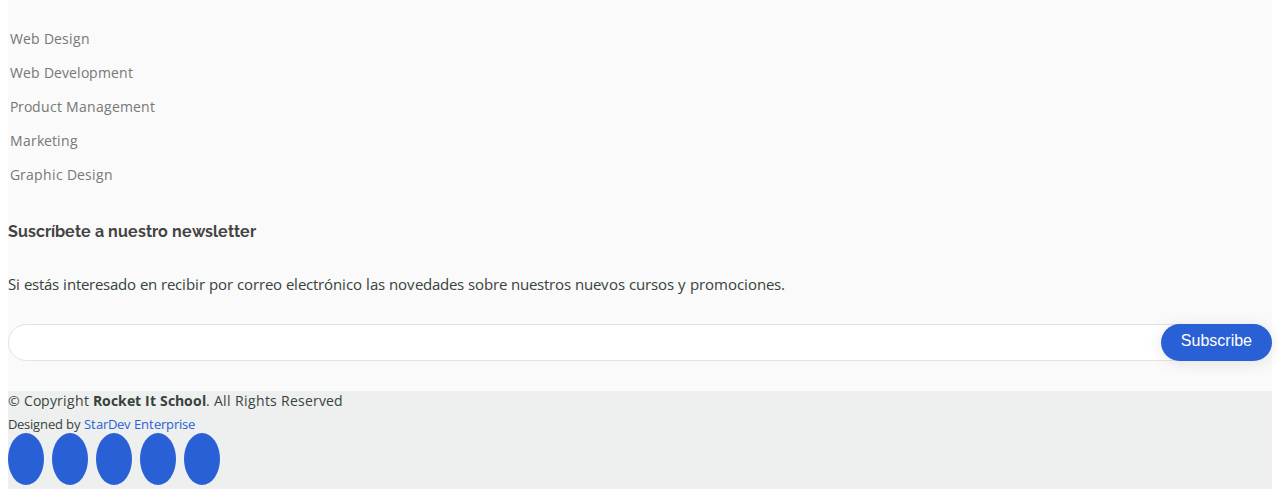
==== commit 11c58852: "formulario de registro en seccion cursos" ====
--- a/frontend/courses.html
+++ b/frontend/courses.html
@@ -120,6 +120,37 @@
 
       </div>
     </section><!-- End Courses Section -->
+
+
+    <section>
+		<div class="container-fluid" style="background-color: #2a60d5;">	
+			<div class="row">
+				<div class="col" style="background-color: #2a60d5;">
+					
+
+
+<form name="myForm" action="/action_page.php" onsubmit="return validateForm()" method="post">
+
+	<h3> REGISTRATE </h3>
+	<input type="text" placeholder="Nombre" class="form-control" name="fname">
+		<input type="text" placeholder="Apellido" class="form-control" name="fapellido">
+		<input type="number" minlength=1000000 maxlength=99999999 placeholder="DNI" class="form-control" name="fdni">
+	<input type="email" placeholder="Correo Electrónico" class="form-control" name="femail">
+
+	<input type="submit" class="btn btn-danger" value="Submit">
+	  <script src="assets/js/courses.js"></script>
+</form>
+
+
+
+
+				</div>
+
+				
+	</section>
+
+
+
 
   </main><!-- End #main -->
 
--- a/frontend/assets/css/style.css
+++ b/frontend/assets/css/style.css
@@ -1,13 +1,4 @@
-/**
-* Template Name: Mentor - v4.9.1
-* Template URL: https://bootstrapmade.com/mentor-free-education-bootstrap-theme/
-* Author: BootstrapMade.com
-* License: https://bootstrapmade.com/license/
-*/
-
-/*--------------------------------------------------------------
-# General
---------------------------------------------------------------*/
+
 body {
   font-family: "Open Sans", sans-serif;
   color: #444444;
